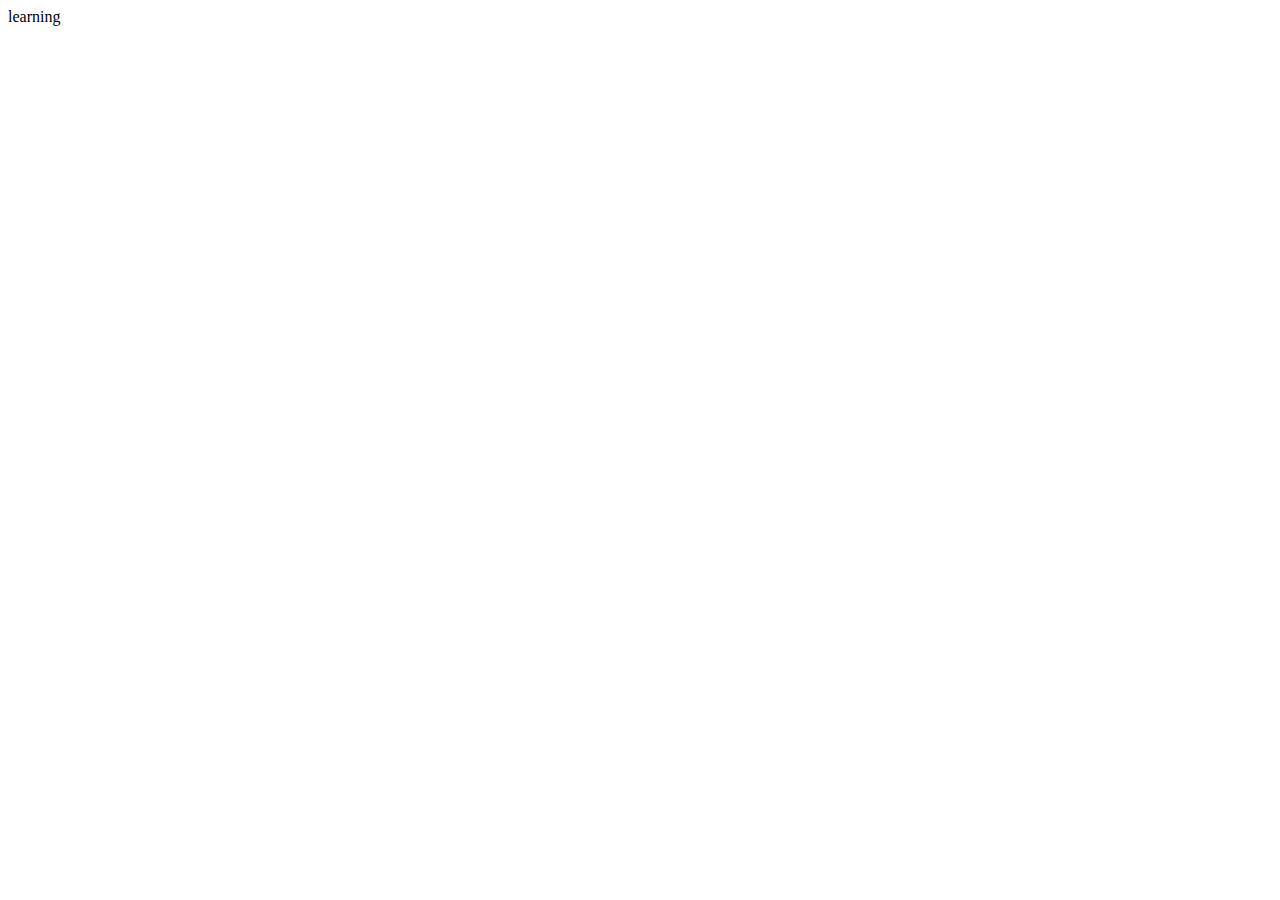
==== learning.html @ acb2a98c "1/9" ====
<!DOCTYPE html>
<html lang="en">
<head>
    <meta charset="UTF-8">
    <meta http-equiv="X-UA-Compatible" content="IE=edge">
    <meta name="viewport" content="width=device-width, initial-scale=1.0">
    <title>Document</title>
</head>
<body>
    <div>learning</div>
</body>
</html>
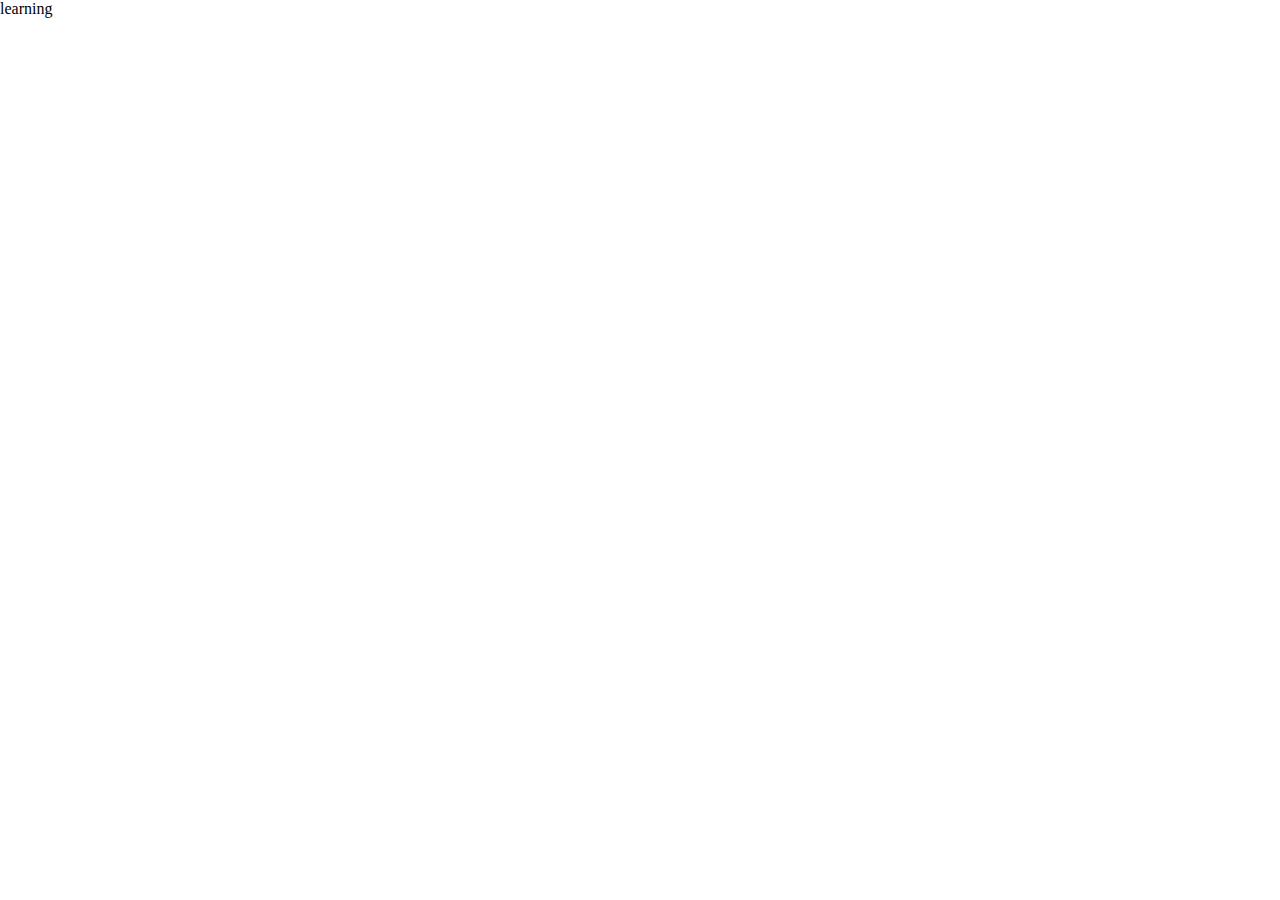
==== commit 0b6cb5b3: "1/16" ====
--- a/learning.html
+++ b/learning.html
@@ -5,6 +5,8 @@
     <meta http-equiv="X-UA-Compatible" content="IE=edge">
     <meta name="viewport" content="width=device-width, initial-scale=1.0">
     <title>Document</title>
+    <link rel="stylesheet" href="/css/init.css">
+    <link rel="stylesheet" href="/css/cookBook.css">
 </head>
 <body>
     <div>learning</div>
--- a/css/init.css
+++ b/css/init.css
@@ -0,0 +1,34 @@
+*{
+    margin: 0;
+    padding: 0;
+}
+a{
+    text-decoration:none;  
+    color: black;
+}
+
+input{
+    outline: none;
+}
+ul,ol{
+    list-style: none;
+}
+/*左浮动*/
+.l-float{
+    float: left;
+}
+/*右浮动*/
+.r-float{
+    float: right;
+}
+/*清除浮动*/
+.clearFix::after,
+.clearFix::before{
+    content: "";
+    clear: both;
+    display: block;
+}
+/*文字居中*/
+.txt-center{
+    text-align: center;
+}--- a/css/cookBook.css
+++ b/css/cookBook.css
@@ -0,0 +1,125 @@
+#wrapper{
+    width: 1200px;
+    height: 100px;
+    margin: 0 auto;
+}
+/*header-index*/
+#header-index{
+    height: 100px;
+    line-height: 100px;
+    font-size: 30px;
+}
+#header-index a:hover{
+    color: turquoise;
+}
+/*navfirst*/
+#navfirst{
+    background: lightgreen;
+}
+#navfirst ul{
+   
+}
+#navfirst li{
+    float: left;
+
+}
+#navfirst li a{
+    display: inline-block;
+    height: 48px;
+    line-height: 48px;
+    width: 240px;
+    background: #e8e7e3;
+    text-align: center;
+    font-size: 25px;
+    font-weight: 600;
+    color: #777777;
+
+}
+#navfirst a:hover,
+#navfirst .clickThis{
+    background:rgb(54, 54, 54) ;
+    color: rgb(218, 218, 218);
+}
+/*----------body-index----------*/
+#body-index{
+    margin-top: 20PX;
+}
+#body-index >div{
+    float: left;
+}
+#body-index .title{
+    width: 178;
+    height: 35px;
+    line-height: 35px;
+    text-align: center;
+    font-size: 20px;
+    font-weight: 600;
+    color: #777777;
+    background: #e8e7e3;
+}
+#body-index ul{
+    padding: 10px 0;
+}
+/*navsecond*/
+#navsecond{
+    width: 180px;
+    box-sizing:border-box;
+    margin-left: -100%;
+    border: 1px solid #e8e7e3;
+    background: rgb(255, 252, 247);
+}
+#navsecond a{
+    display: inline-block;
+    box-sizing: border-box;
+    width: 100%;
+    height: 30px;
+    padding: 0 10px;
+    line-height: 30px;
+    font-weight: 400;
+
+
+}
+#navsecond a:hover,
+#navsecond .clickThis{
+    background:#777777 ;
+    color: rgb(218, 218, 218);
+}
+/*maincontent*/
+#maincontent{
+    width: 100%;
+    box-sizing:border-box;
+    padding: 10px;
+    border: 1px solid #e8e7e3;
+}
+#maincontent .content{
+    margin:0 180px;
+}
+/*sidebar*/
+#sidebar{
+    width: 180px;
+    box-sizing:border-box;
+    margin-left: -180px;
+    border: 1px solid #e8e7e3;
+    
+}
+#sidebar ul li{
+    padding: 0 10px;
+}
+#sidebar ul li::before,
+#sidebar ul li::after{
+    content: "";
+    clear: both;
+    display: block;
+}
+#sidebar ul li div:nth-child(1){
+    float: left;
+}
+#sidebar ul li div:nth-child(2){
+    float: right;
+}
+/*footer*/
+#footer{
+    background: rgb(241, 226, 255);
+}
+
+
